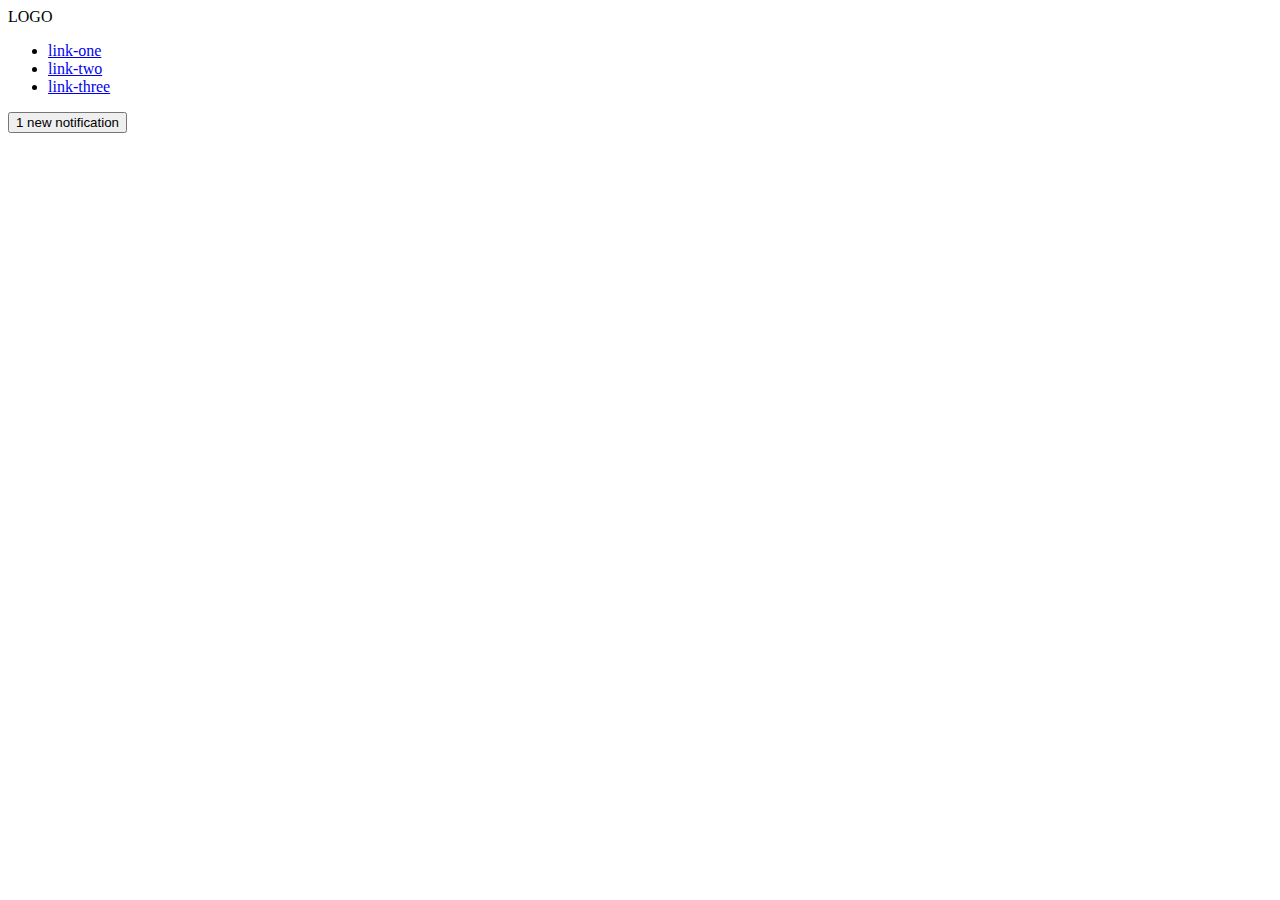
==== flex/03-flex-header-2/index.html @ 8e9f2c1b "Adjust formatting" ====
<!DOCTYPE html>
<html lang="en">

<head>
  <meta charset="UTF-8">
  <meta http-equiv="X-UA-Compatible" content="IE=edge">
  <meta name="viewport" content="width=device-width, initial-scale=1.0">
  <title>Flex Header 2</title>
  <link rel="stylesheet" href="style.css">
</head>

<body>
  <div class="header">
    <div class="logo">
      LOGO
    </div>
    <ul class="links">
      <li><a href="google.com">link-one</a></li>
      <li><a href="google.com">link-two</a></li>
      <li><a href="google.com">link-three</a></li>
    </ul>
    <button class="notifications">
      1 new notification
    </button>
    <div class="profile-image"></div>
  </div>
</body>

</html>
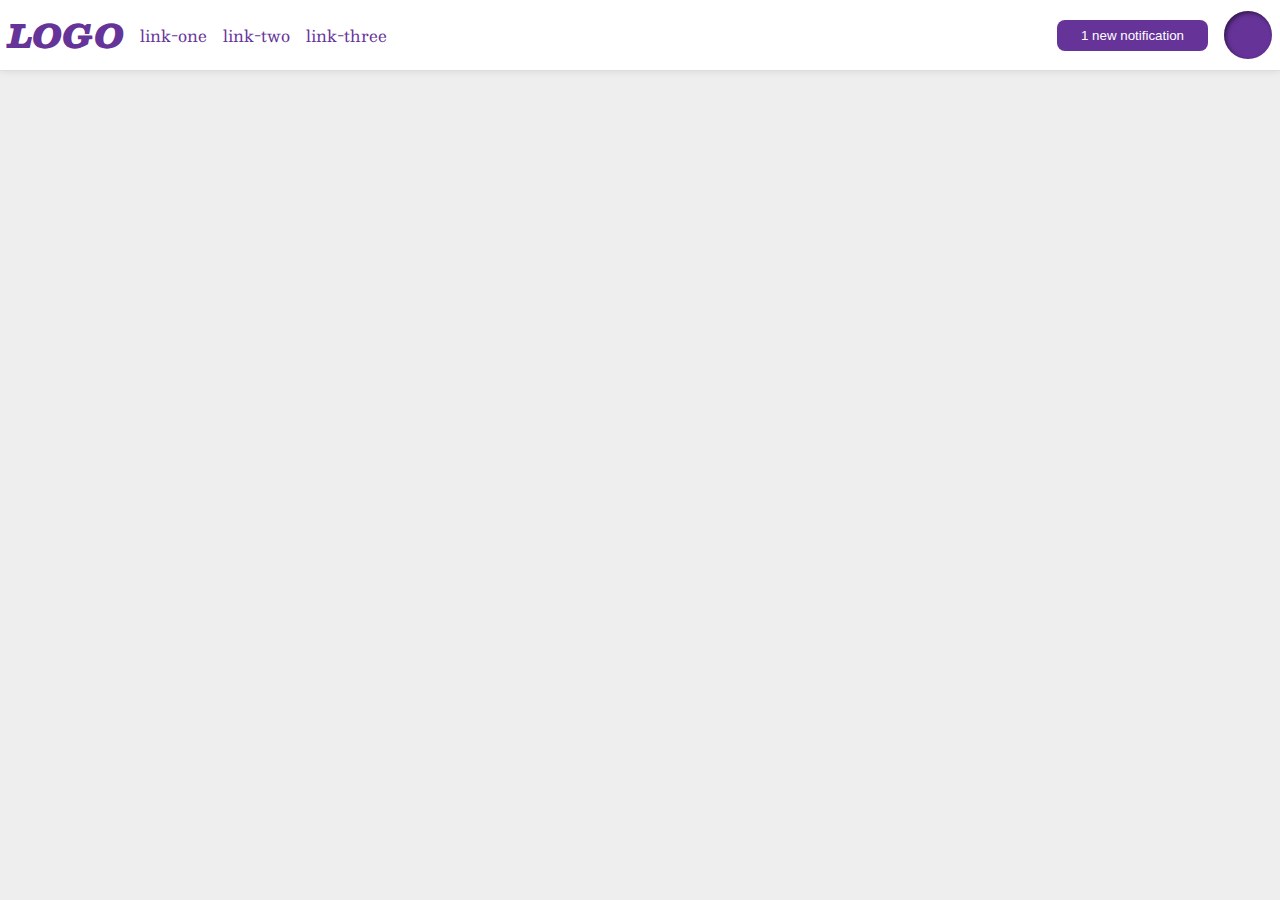
==== commit e6848f1d: "Complete exercise: Solution 2" ====
--- a/flex/03-flex-header-2/index.html
+++ b/flex/03-flex-header-2/index.html
@@ -11,18 +11,23 @@
 
 <body>
   <div class="header">
-    <div class="logo">
-      LOGO
+    <div class="left">
+      <div class="logo">
+        LOGO
+      </div>
+      <ul class="links">
+        <li><a href="google.com">link-one</a></li>
+        <li><a href="google.com">link-two</a></li>
+        <li><a href="google.com">link-three</a></li>
+      </ul>
     </div>
-    <ul class="links">
-      <li><a href="google.com">link-one</a></li>
-      <li><a href="google.com">link-two</a></li>
-      <li><a href="google.com">link-three</a></li>
-    </ul>
-    <button class="notifications">
-      1 new notification
-    </button>
-    <div class="profile-image"></div>
+
+    <div class="right">
+      <button class="notifications">
+        1 new notification
+      </button>
+      <div class="profile-image"></div>
+    </div>
   </div>
 </body>
 
--- a/flex/03-flex-header-2/style.css
+++ b/flex/03-flex-header-2/style.css
@@ -0,0 +1,62 @@
+/* this is some magical font-importing.  
+you'll learn about it later. */
+@import url('https://fonts.googleapis.com/css2?family=Besley:ital,wght@0,400;1,900&display=swap');
+
+body {
+  margin: 0;
+  background: #eee;
+  font-family: Besley, serif;
+}
+
+.header {
+  background: white;
+  border-bottom: 1px solid #ddd;
+  box-shadow: 0 0 8px rgba(0, 0, 0, .1);
+  display: flex;
+  justify-content: space-between;
+  padding: 8px;
+}
+
+.left,
+.right {
+  display: flex;
+  gap: 16px;
+  align-items: center;
+}
+
+.profile-image {
+  background: rebeccapurple;
+  box-shadow: inset 2px 2px 4px rgba(0, 0, 0, .5);
+  border-radius: 50%;
+  width: 48px;
+  height: 48px;
+}
+
+.logo {
+  color: rebeccapurple;
+  font-size: 32px;
+  font-weight: 900;
+  font-style: italic;
+}
+
+button {
+  border: none;
+  border-radius: 8px;
+  background: rebeccapurple;
+  color: white;
+  padding: 8px 24px;
+}
+
+a {
+  /* this removes the line under our links */
+  text-decoration: none;
+  color: rebeccapurple;
+}
+
+ul {
+  list-style-type: none;
+  display: flex;
+  gap: 16px;
+  padding: 0;
+  margin: 0;
+}